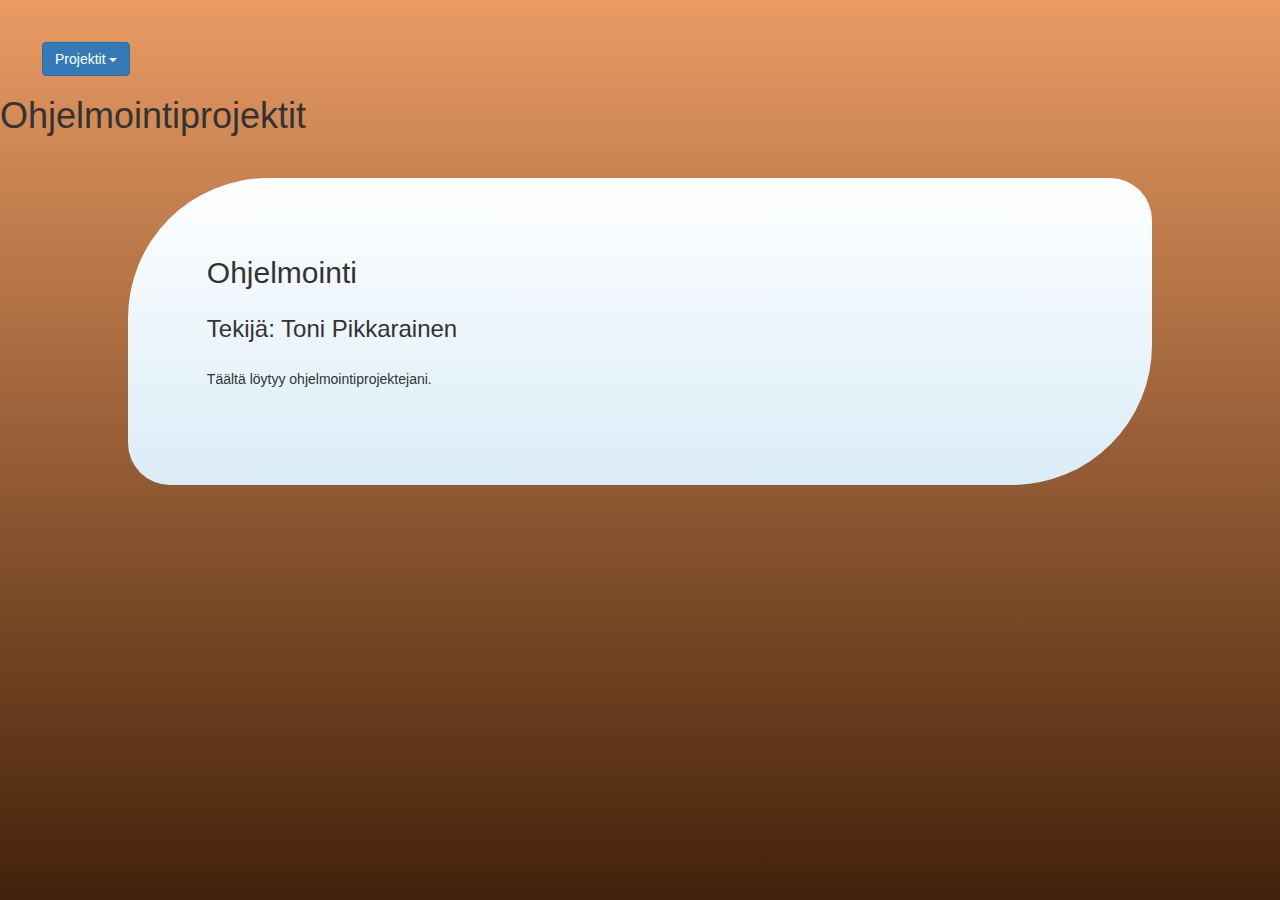
==== index.html @ ff17930c "oh1j ja ohj2" ====
<!DOCTYPE html>
<html>
<head>
  <title> Programming </title>
  <meta charset="UTF-8" />
  
  <link href="https://maxcdn.bootstrapcdn.com/bootstrap/3.3.7/css/bootstrap.min.css" rel="stylesheet" integrity="sha384-BVYiiSIFeK1dGmJRAkycuHAHRg32OmUcww7on3RYdg4Va+PmSTsz/K68vbdEjh4u" crossorigin="anonymous">
  <link href="pohja.css" rel="stylesheet" type="text/css" />
  <script src="https://ajax.googleapis.com/ajax/libs/jquery/1.12.4/jquery.min.js"></script>
  <script src="https://maxcdn.bootstrapcdn.com/bootstrap/3.3.7/js/bootstrap.min.js" integrity="sha384-Tc5IQib027qvyjSMfHjOMaLkfuWVxZxUPnCJA7l2mCWNIpG9mGCD8wGNIcPD7Txa" crossorigin="anonymous"></script>
  <script type="text/javascript" src="oma.js"></script>
</head>


<body>
<header>
 <div class="dropdown">
  <button class="btn btn-primary dropdown-toggle" type="button" data-toggle="dropdown">Projektit
  <span class="caret"></span></button>
  <ul id="dropLista" class="dropdown-menu">
    <!--<li ><a href="/index.html"> Koti</a></li>
    <li ><a href="/websovellukset/websovellukset.html"> Websovellukset</a></li>-->
    
  </ul>
</div>

<div class="">
<h1>Ohjelmointiprojektit</h1></div>

</header>
<div class="content">
<h2>Ohjelmointi</h2>
<h3>Tekijä: Toni Pikkarainen</h3>
<div class="tiedot">
Täältä löytyy ohjelmointiprojektejani.

</div>
</div>


</body>
</html>
---- pohja.css ----
html{
	min-height:100%;
}

h2,h3{
	margin:1% 1% 3% 1%;
}
.tiedot{
	display:block;
	margin:1% 1% 3% 1%;
}

.content{
	margin:auto;
	width:80%;
	background:white; /* For browsers that do not support gradients */
    background: -webkit-linear-gradient(#ffffff, #DAECF7); /* For Safari 5.1 to 6.0 */
    background: -o-linear-gradient(#ffffff, #DAECF7); /* For Opera 11.1 to 12.0 */
    background: -moz-linear-gradient(#ffffff, #DAECF7); /* For Firefox 3.6 to 15 */
    background: linear-gradient(#ffffff, #DAECF7); /* Standard syntax */
	padding: 5em 5em 5em 5em;
	border-radius:10em 3em 10em 3em;
	margin-bottom:3em;
    margin-top:3em;
	
}
body{
	
	background: #43210a; /* For browsers that do not support gradients */
    background: -webkit-linear-gradient(#e99b63, #43210a); /* For Safari 5.1 to 6.0 */
    background: -o-linear-gradient(#e99b63, #43210a); /* For Opera 11.1 to 12.0 */
    background: -moz-linear-gradient(#e99b63, #43210a); /* For Firefox 3.6 to 15 */
    background: linear-gradient(#e99b63, #43210a); /* Standard syntax */
    height:100%;
}
.dropdown{
	margin-top: 3em;
	margin-left:3em;
}
img{
	
	width:100%;
	margin-bottom:1em;
}

figcaption{
    margin-bottom:2em;
}
a{
	color:blue;
}

#malli{
	width:100%;
	border:1px solid black;
	margin-bottom:5%;
	margin-top:5%;
}

table{
	border: solid black 1px;
    margin:auto;
}

table td{
	border: solid black 1px;
	border-spacing: 1px;
	padding:0.5em 1em 0.5em 1em;
}


table th{
	text-align:center;
}

.kuvaot5{
    width:50%;
    margin: 0 25% 0 25%;
}

.canvas{
    float:left;
}

.startNapit{
    float:left;
    margin-left:3em;
    margin-right:3em;
}

.radiot{
    float:left;
}
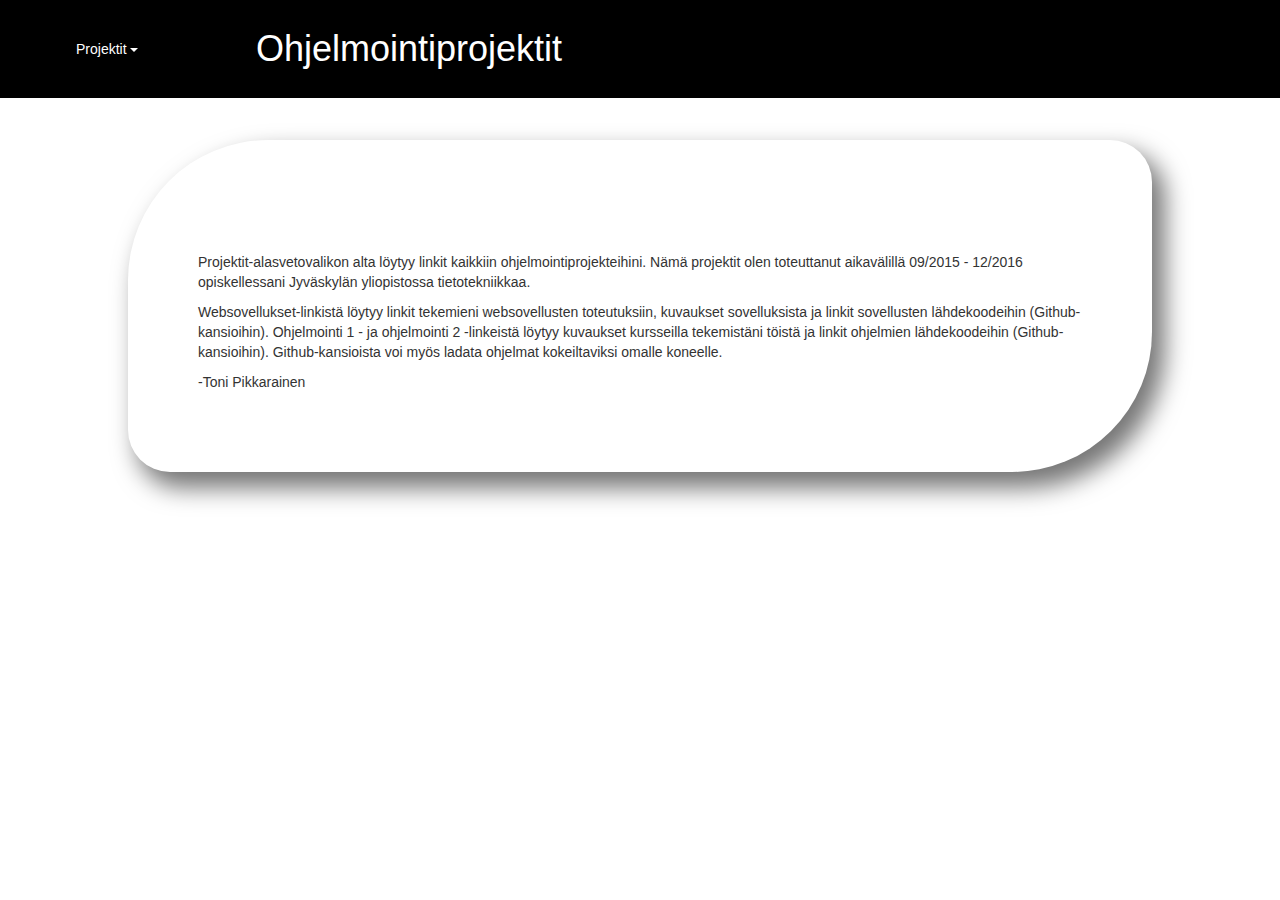
==== commit 174ba1b1: "etusivun muutos" ====
--- a/index.html
+++ b/index.html
@@ -30,10 +30,22 @@
 
 </header>
 <div class="content">
-<h2>Ohjelmointi</h2>
-<h3>Tekijä: Toni Pikkarainen</h3>
+<!--<h2>Ohjelmointi</h2>
+<h3>Tekijä: Toni Pikkarainen</h3>-->
 <div class="tiedot">
-Täältä löytyy ohjelmointiprojektejani.
+<p> 
+Projektit-alasvetovalikon alta löytyy linkit kaikkiin ohjelmointiprojekteihini. Nämä projektit
+olen toteuttanut aikavälillä 09/2015 - 12/2016 opiskellessani Jyväskylän yliopistossa tietotekniikkaa. 
+</p>
+<p>
+Websovellukset-linkistä löytyy linkit tekemieni websovellusten toteutuksiin, kuvaukset sovelluksista
+ja linkit sovellusten lähdekoodeihin (Github-kansioihin). Ohjelmointi 1 - ja ohjelmointi 2 -linkeistä
+löytyy kuvaukset kursseilla tekemistäni töistä ja linkit ohjelmien lähdekoodeihin (Github-kansioihin).
+Github-kansioista voi myös ladata ohjelmat kokeiltaviksi omalle koneelle.
+</p>
+<p>
+-Toni Pikkarainen
+</p>
 
 </div>
 </div>
--- a/pohja.css
+++ b/pohja.css
@@ -3,40 +3,109 @@
 }
 
 h2,h3{
-	margin:1% 1% 3% 1%;
+	margin:0;
 }
 .tiedot{
 	display:block;
-	margin:1% 1% 3% 1%;
+	margin:0;
+    margin-top:3em;
+}
+
+header{
+    height:7em;
+    background:black;
+    color:white;
+    position:relative;
+}
+
+header h1{
+    margin: 0;
+	position: absolute;
+    top: 50%;
+    transform: translateY(-50%);
+    float:left;
+    margin-left:20%;
+}
+
+
+.dropdown-toggle{
+
+background:black;
+border:none;
+}
+
+.dropdown-toggle:hover{
+background:white;
+color:black;
+border:none;
+}
+
+.dropdown-toggle:active{
+background:#F5F5F5;
+color:black;
+border:none;
+}
+
+.btn-primary.focus,
+.btn-primary:focus{
+  background:black;
+border:none;
+color:white;
+}
+
+.btn-primary.active.focus, .btn-primary.active:focus, 
+.btn-primary.active:hover, .btn-primary.focus:active, 
+.btn-primary:active:focus, .btn-primary:active:hover, 
+.open > .dropdown-toggle.btn-primary.focus, .open > .dropdown-toggle.btn-primary:focus, .open >
+ .dropdown-toggle.btn-primary:hover{
+background:#F5F5F5;
+color:black;
+border:none;
+}
+
+btn-primary.active, .btn-primary:active, .open > .dropdown-toggle.btn-primary {
+    background:#F5F5F5;
+color:black;
+border:none;
+}
+
+.dropdown{
+	margin: 0;
+	position: absolute;
+    top: 50%;
+    transform: translateY(-50%);
+    float:left;
+    margin-left:5%;
 }
 
 .content{
 	margin:auto;
 	width:80%;
 	background:white; /* For browsers that do not support gradients */
-    background: -webkit-linear-gradient(#ffffff, #DAECF7); /* For Safari 5.1 to 6.0 */
-    background: -o-linear-gradient(#ffffff, #DAECF7); /* For Opera 11.1 to 12.0 */
-    background: -moz-linear-gradient(#ffffff, #DAECF7); /* For Firefox 3.6 to 15 */
-    background: linear-gradient(#ffffff, #DAECF7); /* Standard syntax */
+   /* background: -webkit-linear-gradient(#ffffff, #DAECF7); 
+    background: -o-linear-gradient(#ffffff, #DAECF7); 
+    background: -moz-linear-gradient(#ffffff, #DAECF7);
+    background: linear-gradient(#ffffff, #DAECF7); */
 	padding: 5em 5em 5em 5em;
 	border-radius:10em 3em 10em 3em;
 	margin-bottom:3em;
     margin-top:3em;
+    -webkit-box-shadow: 11px 14px 25px 2px rgba(0,0,0,0.54);
+    -moz-box-shadow: 11px 14px 25px 2px rgba(0,0,0,0.54);
+    box-shadow: 11px 14px 25px 2px rgba(0,0,0,0.54);
 	
 }
 body{
-	
-	background: #43210a; /* For browsers that do not support gradients */
-    background: -webkit-linear-gradient(#e99b63, #43210a); /* For Safari 5.1 to 6.0 */
-    background: -o-linear-gradient(#e99b63, #43210a); /* For Opera 11.1 to 12.0 */
-    background: -moz-linear-gradient(#e99b63, #43210a); /* For Firefox 3.6 to 15 */
-    background: linear-gradient(#e99b63, #43210a); /* Standard syntax */
+	background:white;
+	/*background: #43210a;
+    background: -webkit-linear-gradient(#e99b63, #43210a); 
+    background: -o-linear-gradient(#e99b63, #43210a); 
+    background: -moz-linear-gradient(#e99b63, #43210a); 
+    background: linear-gradient(#e99b63, #43210a); */
+    
     height:100%;
 }
-.dropdown{
-	margin-top: 3em;
-	margin-left:3em;
-}
+
 img{
 	
 	width:100%;
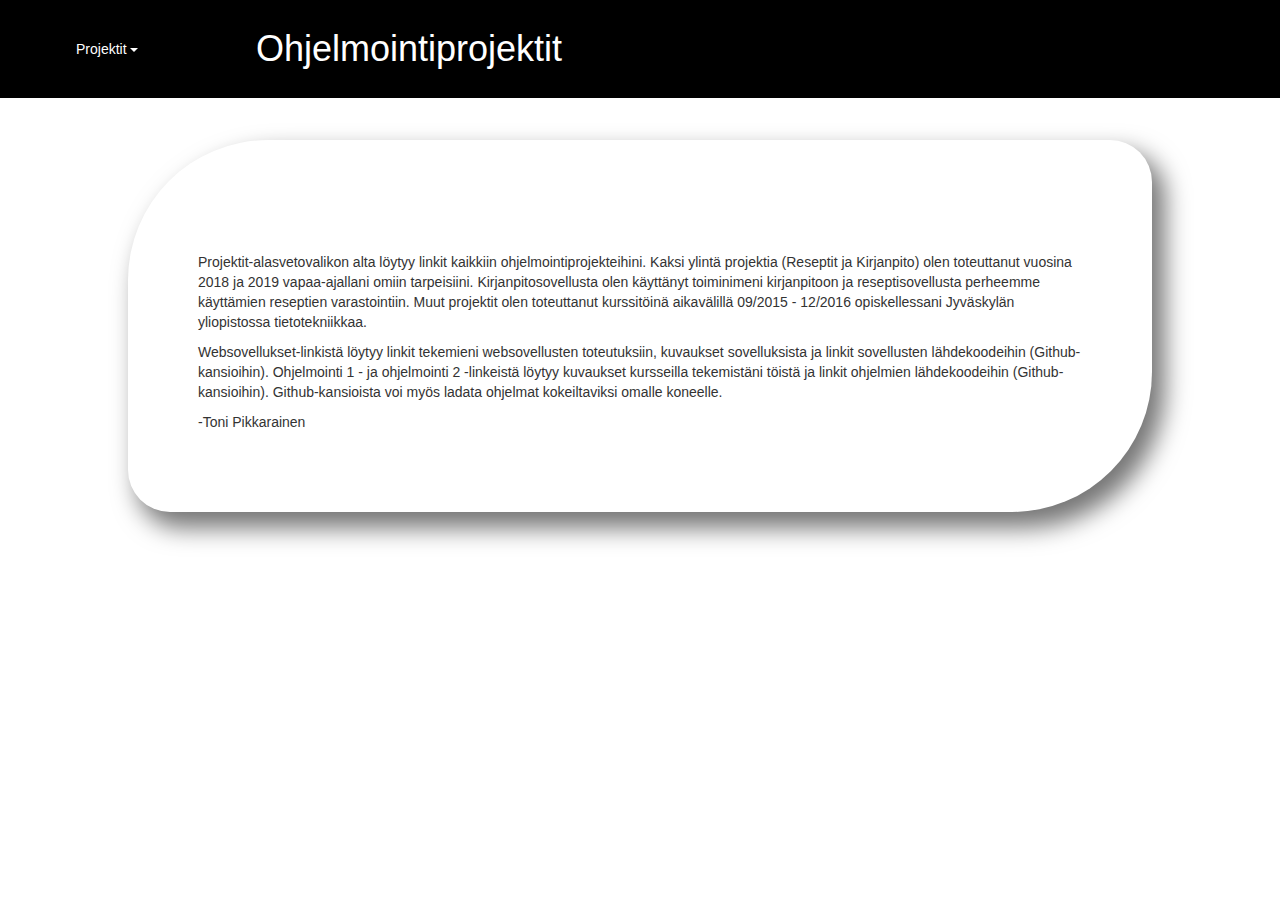
==== commit 04166727: "päivitys" ====
--- a/index.html
+++ b/index.html
@@ -34,8 +34,12 @@
 <h3>Tekijä: Toni Pikkarainen</h3>-->
 <div class="tiedot">
 <p> 
-Projektit-alasvetovalikon alta löytyy linkit kaikkiin ohjelmointiprojekteihini. Nämä projektit
-olen toteuttanut aikavälillä 09/2015 - 12/2016 opiskellessani Jyväskylän yliopistossa tietotekniikkaa. 
+Projektit-alasvetovalikon alta löytyy linkit kaikkiin 
+ohjelmointiprojekteihini. Kaksi ylintä projektia (Reseptit ja Kirjanpito) 
+olen toteuttanut vuosina 2018 ja 2019 vapaa-ajallani omiin tarpeisiini. Kirjanpitosovellusta olen käyttänyt
+toiminimeni kirjanpitoon ja reseptisovellusta perheemme käyttämien reseptien varastointiin.
+Muut projektit olen toteuttanut kurssitöinä aikavälillä 09/2015 - 12/2016 opiskellessani 
+Jyväskylän yliopistossa tietotekniikkaa. 
 </p>
 <p>
 Websovellukset-linkistä löytyy linkit tekemieni websovellusten toteutuksiin, kuvaukset sovelluksista
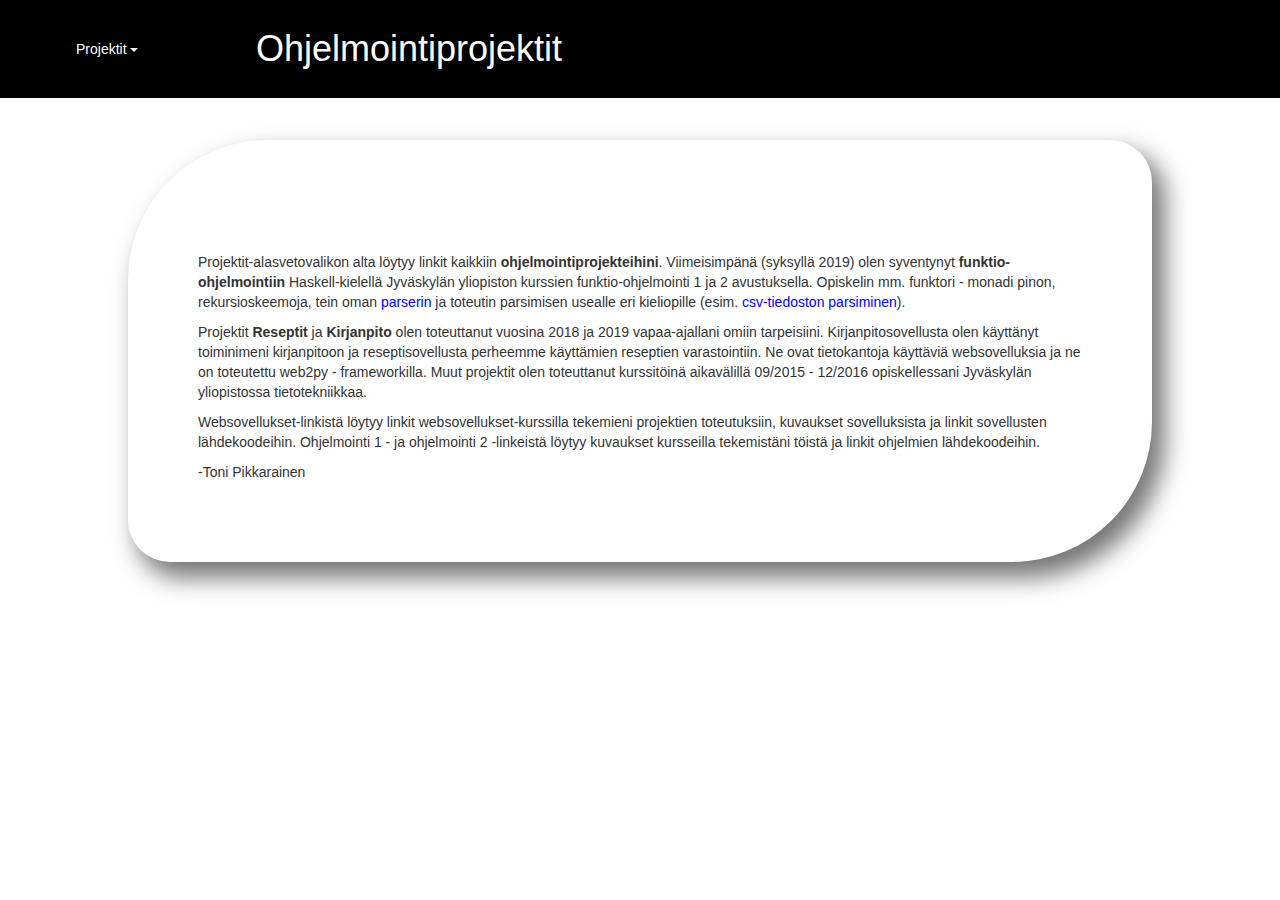
==== commit c275d3dd: "haskell jne.." ====
--- a/index.html
+++ b/index.html
@@ -35,17 +35,33 @@
 <div class="tiedot">
 <p> 
 Projektit-alasvetovalikon alta löytyy linkit kaikkiin 
-ohjelmointiprojekteihini. Kaksi ylintä projektia (Reseptit ja Kirjanpito) 
-olen toteuttanut vuosina 2018 ja 2019 vapaa-ajallani omiin tarpeisiini. Kirjanpitosovellusta olen käyttänyt
-toiminimeni kirjanpitoon ja reseptisovellusta perheemme käyttämien reseptien varastointiin.
-Muut projektit olen toteuttanut kurssitöinä aikavälillä 09/2015 - 12/2016 opiskellessani 
+<b> ohjelmointiprojekteihini</b>. Viimeisimpänä (syksyllä 2019) olen syventynyt 
+<b>funktio-ohjelmointiin</b> Haskell-kielellä
+Jyväskylän yliopiston kurssien funktio-ohjelmointi 1 ja 2 avustuksella. 
+Opiskelin mm. funktori - monadi pinon, rekursioskeemoja, tein oman 
+<a href="https://github.com/tonipikkarainen/funktio_ohjelmointi2/blob/master/ties341/src/Week3/Exercise3.hs">parserin</a> ja 
+toteutin parsimisen usealle eri kieliopille (esim. <a href="https://github.com/tonipikkarainen/funktio_ohjelmointi2/blob/master/ties341/src/Week3/Exercise4.hs">
+csv-tiedoston parsiminen</a>).
+</p>
+<p>
+Projektit <b>Reseptit</b> ja <b>Kirjanpito</b> 
+olen toteuttanut vuosina 2018 ja 2019 vapaa-ajallani omiin tarpeisiini. 
+Kirjanpitosovellusta olen käyttänyt
+toiminimeni kirjanpitoon ja reseptisovellusta perheemme 
+käyttämien reseptien varastointiin.
+Ne ovat tietokantoja käyttäviä websovelluksia ja ne on 
+toteutettu web2py - frameworkilla.
+Muut projektit olen toteuttanut kurssitöinä 
+aikavälillä 09/2015 - 12/2016 opiskellessani 
 Jyväskylän yliopistossa tietotekniikkaa. 
 </p>
 <p>
-Websovellukset-linkistä löytyy linkit tekemieni websovellusten toteutuksiin, kuvaukset sovelluksista
-ja linkit sovellusten lähdekoodeihin (Github-kansioihin). Ohjelmointi 1 - ja ohjelmointi 2 -linkeistä
-löytyy kuvaukset kursseilla tekemistäni töistä ja linkit ohjelmien lähdekoodeihin (Github-kansioihin).
-Github-kansioista voi myös ladata ohjelmat kokeiltaviksi omalle koneelle.
+Websovellukset-linkistä löytyy linkit websovellukset-kurssilla tekemieni projektien 
+toteutuksiin, kuvaukset sovelluksista
+ja linkit sovellusten lähdekoodeihin. 
+Ohjelmointi 1 - ja ohjelmointi 2 -linkeistä
+löytyy kuvaukset kursseilla tekemistäni töistä
+ ja linkit ohjelmien lähdekoodeihin.
 </p>
 <p>
 -Toni Pikkarainen
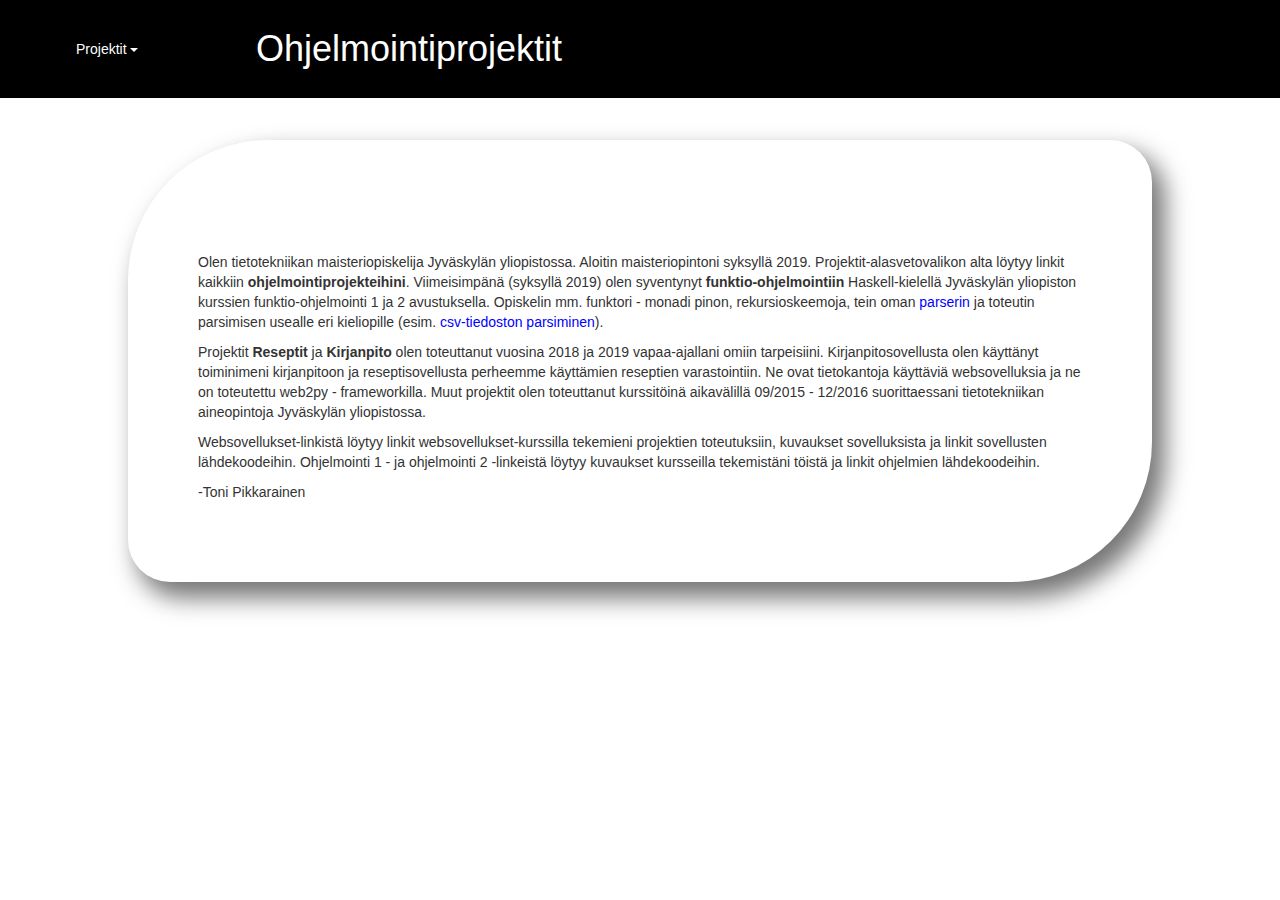
==== commit c16d0089: "edit" ====
--- a/index.html
+++ b/index.html
@@ -34,6 +34,8 @@
 <h3>Tekijä: Toni Pikkarainen</h3>-->
 <div class="tiedot">
 <p> 
+Olen tietotekniikan maisteriopiskelija Jyväskylän yliopistossa.
+Aloitin maisteriopintoni syksyllä 2019.
 Projektit-alasvetovalikon alta löytyy linkit kaikkiin 
 <b> ohjelmointiprojekteihini</b>. Viimeisimpänä (syksyllä 2019) olen syventynyt 
 <b>funktio-ohjelmointiin</b> Haskell-kielellä
@@ -52,8 +54,8 @@
 Ne ovat tietokantoja käyttäviä websovelluksia ja ne on 
 toteutettu web2py - frameworkilla.
 Muut projektit olen toteuttanut kurssitöinä 
-aikavälillä 09/2015 - 12/2016 opiskellessani 
-Jyväskylän yliopistossa tietotekniikkaa. 
+aikavälillä 09/2015 - 12/2016 suorittaessani tietotekniikan
+aineopintoja Jyväskylän yliopistossa. 
 </p>
 <p>
 Websovellukset-linkistä löytyy linkit websovellukset-kurssilla tekemieni projektien 
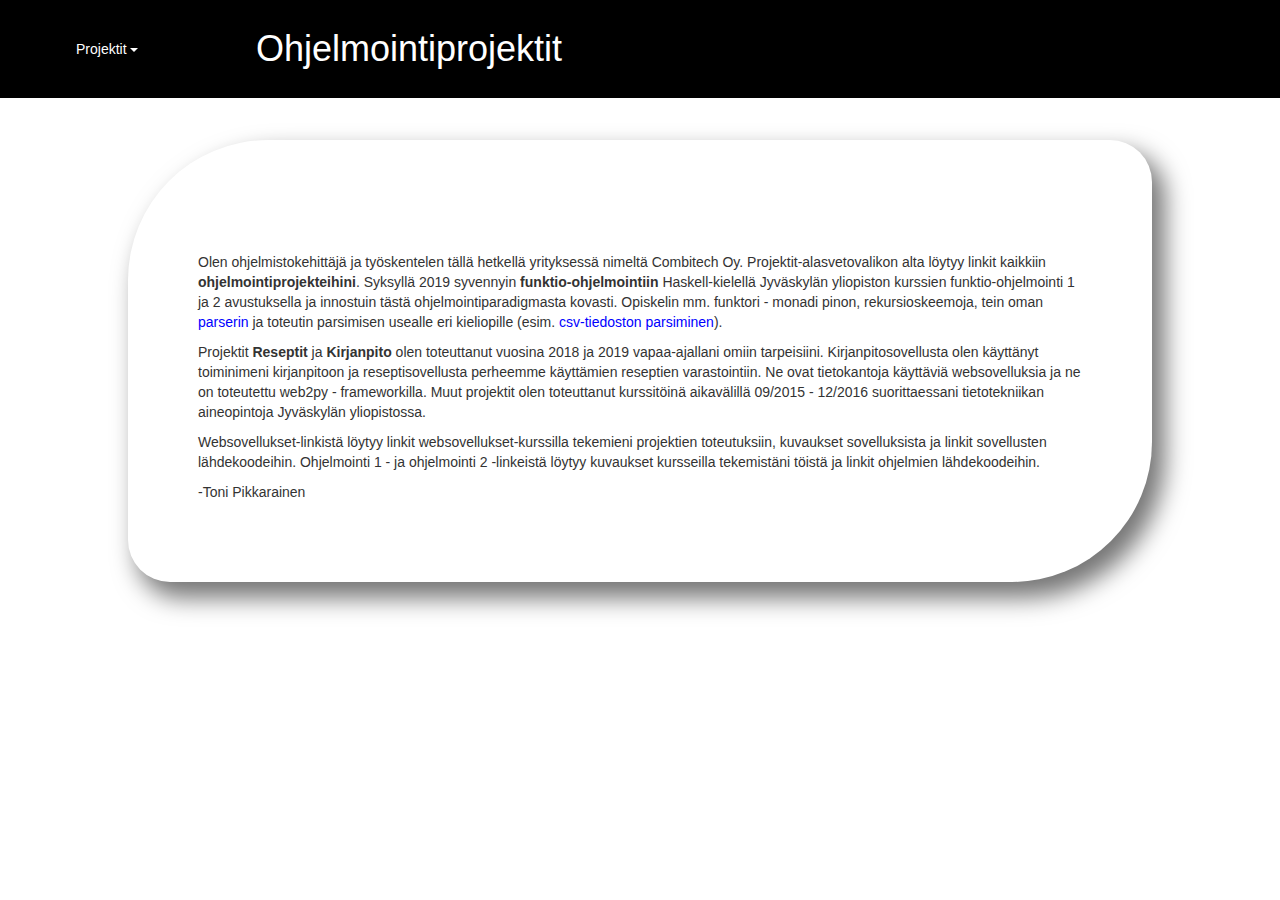
==== commit 7d0c26f9: "Muutettu esittelyä vastaamaan nykyhetkeä." ====
--- a/index.html
+++ b/index.html
@@ -1,77 +1,88 @@
-
 <!DOCTYPE html>
 <html>
-<head>
-  <title> Programming </title>
-  <meta charset="UTF-8" />
-  
-  <link href="https://maxcdn.bootstrapcdn.com/bootstrap/3.3.7/css/bootstrap.min.css" rel="stylesheet" integrity="sha384-BVYiiSIFeK1dGmJRAkycuHAHRg32OmUcww7on3RYdg4Va+PmSTsz/K68vbdEjh4u" crossorigin="anonymous">
-  <link href="pohja.css" rel="stylesheet" type="text/css" />
-  <script src="https://ajax.googleapis.com/ajax/libs/jquery/1.12.4/jquery.min.js"></script>
-  <script src="https://maxcdn.bootstrapcdn.com/bootstrap/3.3.7/js/bootstrap.min.js" integrity="sha384-Tc5IQib027qvyjSMfHjOMaLkfuWVxZxUPnCJA7l2mCWNIpG9mGCD8wGNIcPD7Txa" crossorigin="anonymous"></script>
-  <script type="text/javascript" src="oma.js"></script>
-</head>
+  <head>
+    <title>Programming</title>
+    <meta charset="UTF-8" />
 
+    <link
+      href="https://maxcdn.bootstrapcdn.com/bootstrap/3.3.7/css/bootstrap.min.css"
+      rel="stylesheet"
+      integrity="sha384-BVYiiSIFeK1dGmJRAkycuHAHRg32OmUcww7on3RYdg4Va+PmSTsz/K68vbdEjh4u"
+      crossorigin="anonymous"
+    />
+    <link href="pohja.css" rel="stylesheet" type="text/css" />
+    <script src="https://ajax.googleapis.com/ajax/libs/jquery/1.12.4/jquery.min.js"></script>
+    <script
+      src="https://maxcdn.bootstrapcdn.com/bootstrap/3.3.7/js/bootstrap.min.js"
+      integrity="sha384-Tc5IQib027qvyjSMfHjOMaLkfuWVxZxUPnCJA7l2mCWNIpG9mGCD8wGNIcPD7Txa"
+      crossorigin="anonymous"
+    ></script>
+    <script type="text/javascript" src="oma.js"></script>
+  </head>
 
-<body>
-<header>
- <div class="dropdown">
-  <button class="btn btn-primary dropdown-toggle" type="button" data-toggle="dropdown">Projektit
-  <span class="caret"></span></button>
-  <ul id="dropLista" class="dropdown-menu">
-    <!--<li ><a href="/index.html"> Koti</a></li>
+  <body>
+    <header>
+      <div class="dropdown">
+        <button
+          class="btn btn-primary dropdown-toggle"
+          type="button"
+          data-toggle="dropdown"
+        >
+          Projektit <span class="caret"></span>
+        </button>
+        <ul id="dropLista" class="dropdown-menu">
+          <!--<li ><a href="/index.html"> Koti</a></li>
     <li ><a href="/websovellukset/websovellukset.html"> Websovellukset</a></li>-->
-    
-  </ul>
-</div>
+        </ul>
+      </div>
 
-<div class="">
-<h1>Ohjelmointiprojektit</h1></div>
-
-</header>
-<div class="content">
-<!--<h2>Ohjelmointi</h2>
+      <div class="">
+        <h1>Ohjelmointiprojektit</h1>
+      </div>
+    </header>
+    <div class="content">
+      <!--<h2>Ohjelmointi</h2>
 <h3>Tekijä: Toni Pikkarainen</h3>-->
-<div class="tiedot">
-<p> 
-Olen tietotekniikan maisteriopiskelija Jyväskylän yliopistossa.
-Aloitin maisteriopintoni syksyllä 2019.
-Projektit-alasvetovalikon alta löytyy linkit kaikkiin 
-<b> ohjelmointiprojekteihini</b>. Viimeisimpänä (syksyllä 2019) olen syventynyt 
-<b>funktio-ohjelmointiin</b> Haskell-kielellä
-Jyväskylän yliopiston kurssien funktio-ohjelmointi 1 ja 2 avustuksella. 
-Opiskelin mm. funktori - monadi pinon, rekursioskeemoja, tein oman 
-<a href="https://github.com/tonipikkarainen/funktio_ohjelmointi2/blob/master/ties341/src/Week3/Exercise3.hs">parserin</a> ja 
-toteutin parsimisen usealle eri kieliopille (esim. <a href="https://github.com/tonipikkarainen/funktio_ohjelmointi2/blob/master/ties341/src/Week3/Exercise4.hs">
-csv-tiedoston parsiminen</a>).
-</p>
-<p>
-Projektit <b>Reseptit</b> ja <b>Kirjanpito</b> 
-olen toteuttanut vuosina 2018 ja 2019 vapaa-ajallani omiin tarpeisiini. 
-Kirjanpitosovellusta olen käyttänyt
-toiminimeni kirjanpitoon ja reseptisovellusta perheemme 
-käyttämien reseptien varastointiin.
-Ne ovat tietokantoja käyttäviä websovelluksia ja ne on 
-toteutettu web2py - frameworkilla.
-Muut projektit olen toteuttanut kurssitöinä 
-aikavälillä 09/2015 - 12/2016 suorittaessani tietotekniikan
-aineopintoja Jyväskylän yliopistossa. 
-</p>
-<p>
-Websovellukset-linkistä löytyy linkit websovellukset-kurssilla tekemieni projektien 
-toteutuksiin, kuvaukset sovelluksista
-ja linkit sovellusten lähdekoodeihin. 
-Ohjelmointi 1 - ja ohjelmointi 2 -linkeistä
-löytyy kuvaukset kursseilla tekemistäni töistä
- ja linkit ohjelmien lähdekoodeihin.
-</p>
-<p>
--Toni Pikkarainen
-</p>
-
-</div>
-</div>
-
-
-</body>
+      <div class="tiedot">
+        <p>
+          Olen ohjelmistokehittäjä ja työskentelen tällä hetkellä yrityksessä
+          nimeltä Combitech Oy. Projektit-alasvetovalikon alta löytyy linkit
+          kaikkiin
+          <b> ohjelmointiprojekteihini</b>. Syksyllä 2019 syvennyin
+          <b>funktio-ohjelmointiin</b> Haskell-kielellä Jyväskylän yliopiston
+          kurssien funktio-ohjelmointi 1 ja 2 avustuksella ja innostuin tästä
+          ohjelmointiparadigmasta kovasti. Opiskelin mm. funktori - monadi
+          pinon, rekursioskeemoja, tein oman
+          <a
+            href="https://github.com/tonipikkarainen/funktio_ohjelmointi2/blob/master/ties341/src/Week3/Exercise3.hs"
+            >parserin</a
+          >
+          ja toteutin parsimisen usealle eri kieliopille (esim.
+          <a
+            href="https://github.com/tonipikkarainen/funktio_ohjelmointi2/blob/master/ties341/src/Week3/Exercise4.hs"
+          >
+            csv-tiedoston parsiminen</a
+          >).
+        </p>
+        <p>
+          Projektit <b>Reseptit</b> ja <b>Kirjanpito</b>
+          olen toteuttanut vuosina 2018 ja 2019 vapaa-ajallani omiin
+          tarpeisiini. Kirjanpitosovellusta olen käyttänyt toiminimeni
+          kirjanpitoon ja reseptisovellusta perheemme käyttämien reseptien
+          varastointiin. Ne ovat tietokantoja käyttäviä websovelluksia ja ne on
+          toteutettu web2py - frameworkilla. Muut projektit olen toteuttanut
+          kurssitöinä aikavälillä 09/2015 - 12/2016 suorittaessani
+          tietotekniikan aineopintoja Jyväskylän yliopistossa.
+        </p>
+        <p>
+          Websovellukset-linkistä löytyy linkit websovellukset-kurssilla
+          tekemieni projektien toteutuksiin, kuvaukset sovelluksista ja linkit
+          sovellusten lähdekoodeihin. Ohjelmointi 1 - ja ohjelmointi 2
+          -linkeistä löytyy kuvaukset kursseilla tekemistäni töistä ja linkit
+          ohjelmien lähdekoodeihin.
+        </p>
+        <p>-Toni Pikkarainen</p>
+      </div>
+    </div>
+  </body>
 </html>
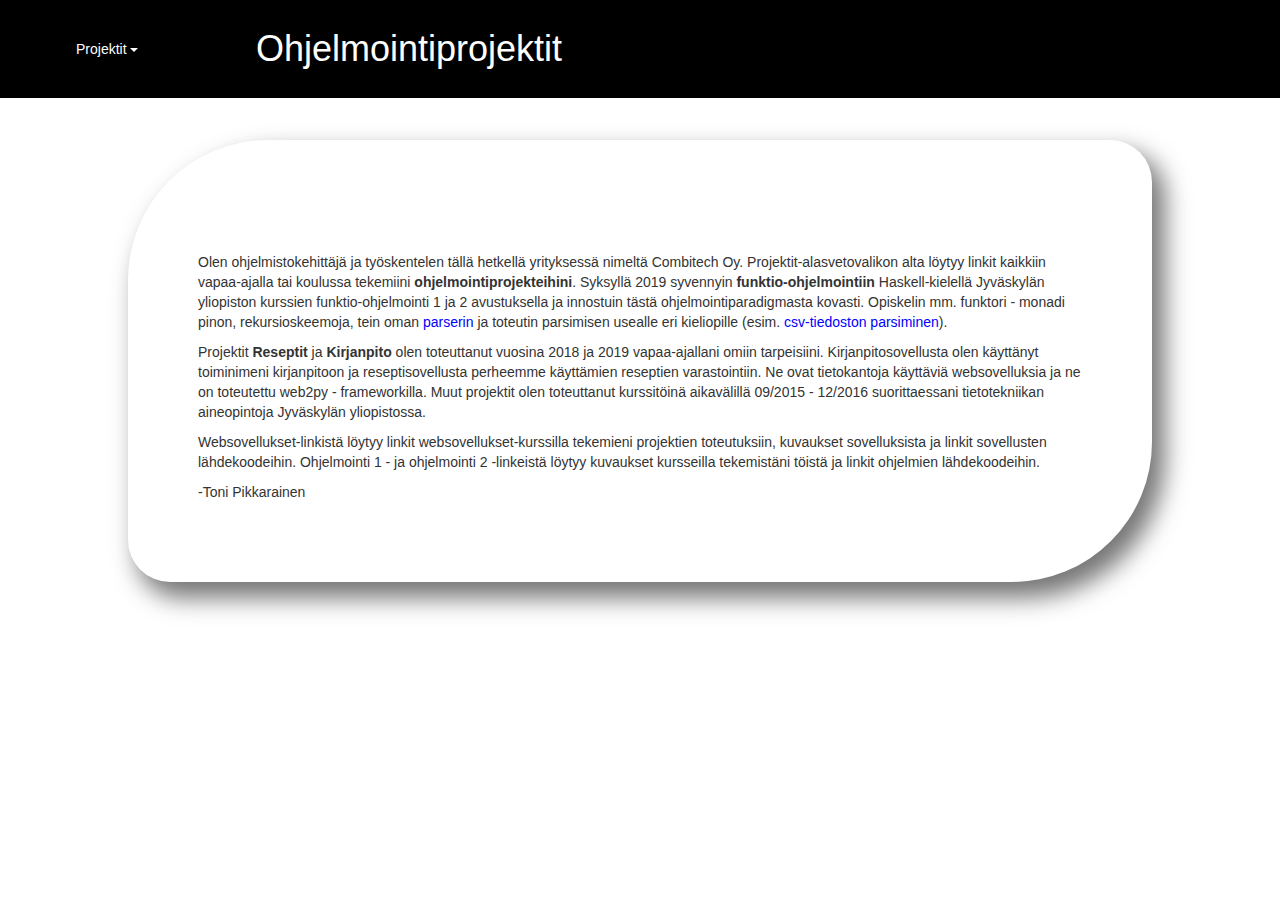
==== commit d136c3c4: "Korjattu esittelyä.." ====
--- a/index.html
+++ b/index.html
@@ -47,7 +47,7 @@
         <p>
           Olen ohjelmistokehittäjä ja työskentelen tällä hetkellä yrityksessä
           nimeltä Combitech Oy. Projektit-alasvetovalikon alta löytyy linkit
-          kaikkiin
+          kaikkiin vapaa-ajalla tai koulussa tekemiini
           <b> ohjelmointiprojekteihini</b>. Syksyllä 2019 syvennyin
           <b>funktio-ohjelmointiin</b> Haskell-kielellä Jyväskylän yliopiston
           kurssien funktio-ohjelmointi 1 ja 2 avustuksella ja innostuin tästä
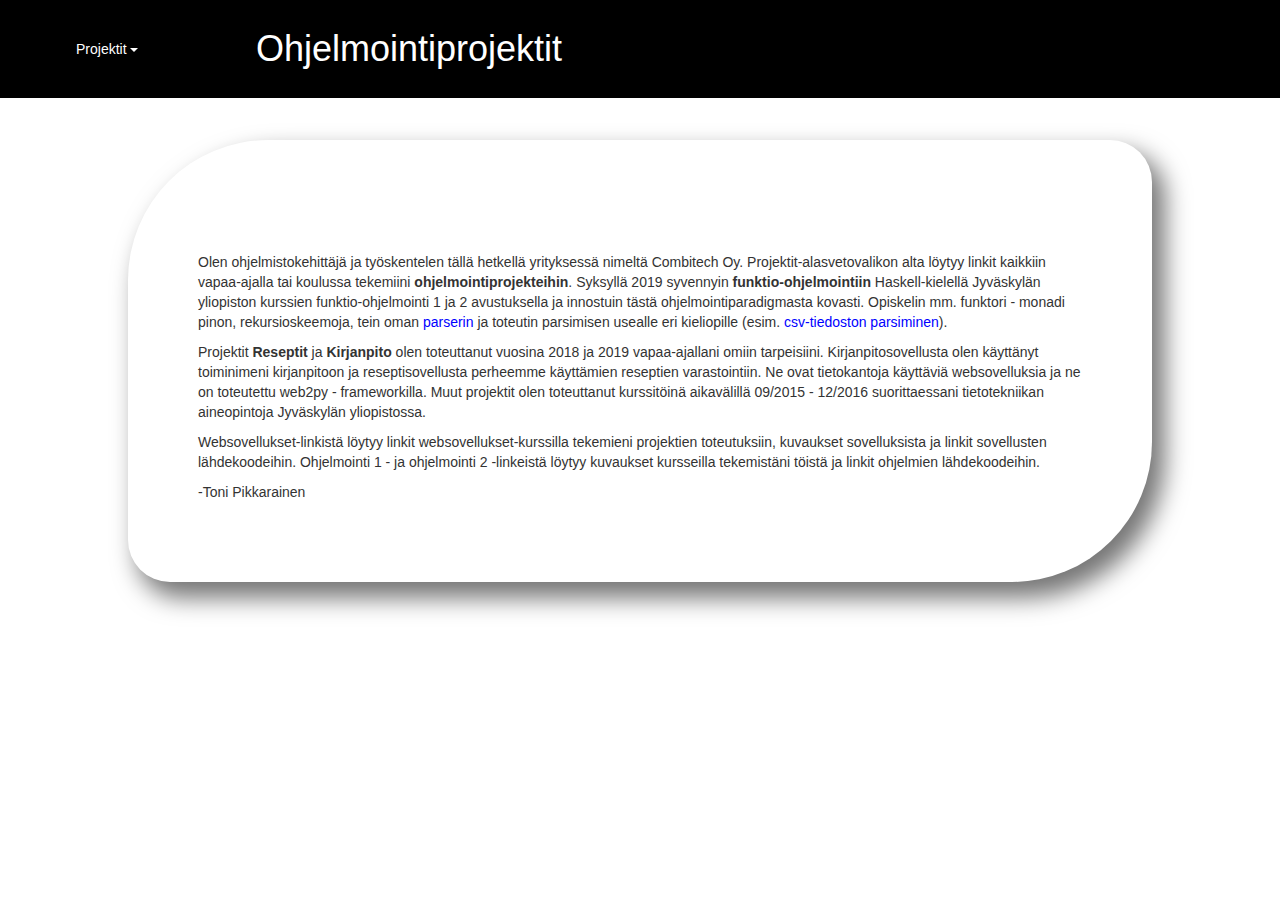
==== commit 9e6302d2: "Korjattu typo." ====
--- a/index.html
+++ b/index.html
@@ -48,7 +48,7 @@
           Olen ohjelmistokehittäjä ja työskentelen tällä hetkellä yrityksessä
           nimeltä Combitech Oy. Projektit-alasvetovalikon alta löytyy linkit
           kaikkiin vapaa-ajalla tai koulussa tekemiini
-          <b> ohjelmointiprojekteihini</b>. Syksyllä 2019 syvennyin
+          <b> ohjelmointiprojekteihin</b>. Syksyllä 2019 syvennyin
           <b>funktio-ohjelmointiin</b> Haskell-kielellä Jyväskylän yliopiston
           kurssien funktio-ohjelmointi 1 ja 2 avustuksella ja innostuin tästä
           ohjelmointiparadigmasta kovasti. Opiskelin mm. funktori - monadi
